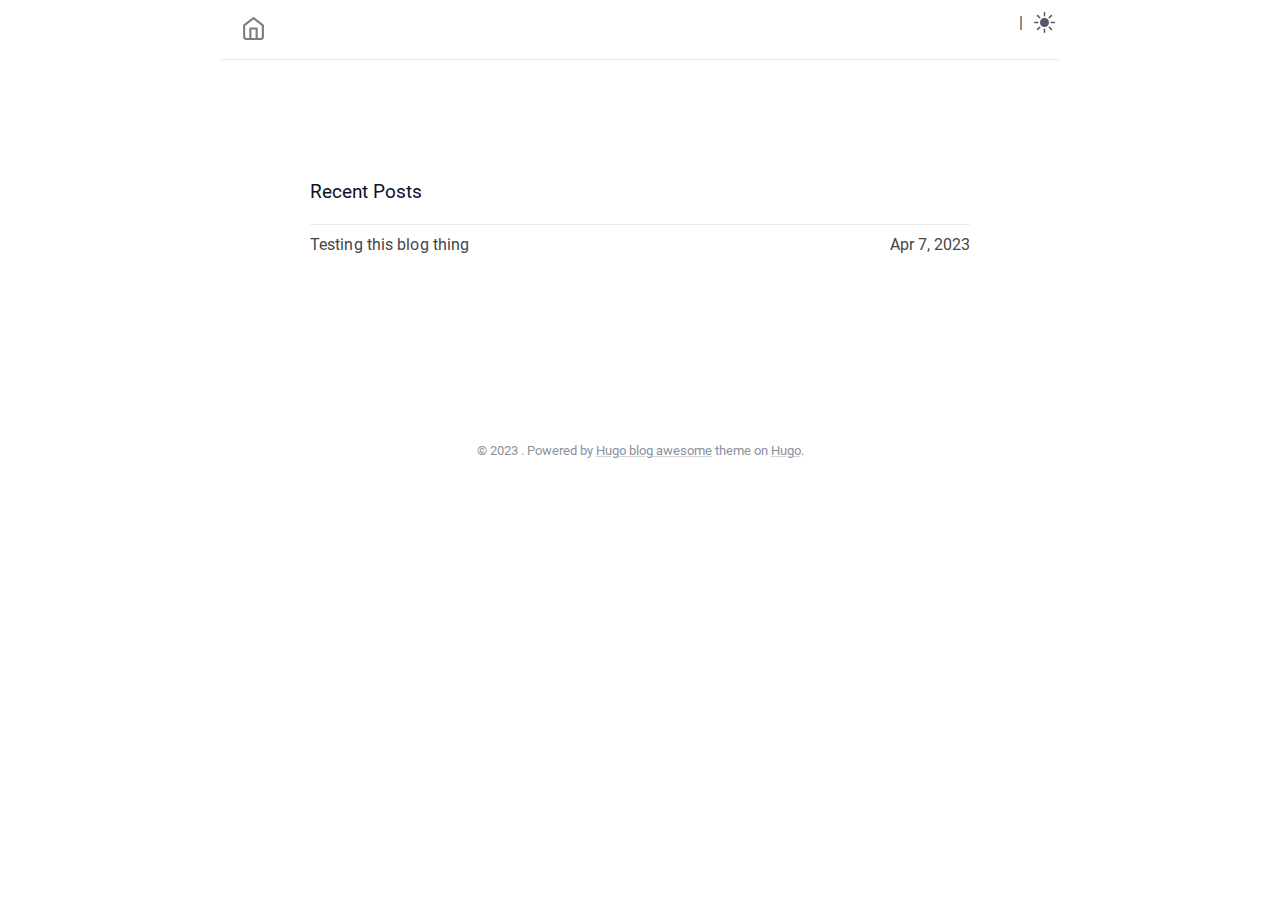
==== index.html @ a4179c6a "init" ====
<!DOCTYPE html>
<html lang="en-us"><head>
  <meta charset="utf-8">
<meta http-equiv="content-type" content="text/html">
<meta name="viewport" content="width=device-width, initial-scale=1.0">

<title itemprop="name">gustavoaguilar blog | gustavoaguilar blog</title>
<meta property="og:title" content="gustavoaguilar blog | gustavoaguilar blog" />
<meta name="twitter:title" content="gustavoaguilar blog | gustavoaguilar blog" />
<meta itemprop="name" content="gustavoaguilar blog | gustavoaguilar blog" />
<meta name="application-name" content="gustavoaguilar blog | gustavoaguilar blog" />
<meta property="og:site_name" content="" />

<meta name="description" content="">
<meta itemprop="description" content="" />
<meta property="og:description" content="" />
<meta name="twitter:description" content="" />

<meta property="og:locale" content="en-us" />
<meta name="language" content="en-us" />



  <meta itemprop="image" content="https://gustavoaguilar.github.io/" />
  <meta property="og:image" content="https://gustavoaguilar.github.io/" />
  <meta name="twitter:image" content="https://gustavoaguilar.github.io/" />
  <meta name="twitter:image:src" content="https://gustavoaguilar.github.io/" />




  <meta name="generator" content="Hugo 0.111.3">

  

  <link rel="canonical" href="https://gustavoaguilar.github.io/">
  <link href="https://gustavoaguilar.github.io/index.xml" rel="alternate" type="application/rss+xml" title="gustavoaguilar blog">
  <link href="https://gustavoaguilar.github.io/index.xml" rel="feed" type="application/rss+xml" title="gustavoaguilar blog"><link href="/sass/main.min.0eebb6db90b4ec9f4444ef402f08421ee056025ba860df3d749a9f299d472008.css" rel="stylesheet"><link href="/code-highlight.min.706d31975fec544a864cb7f0d847a73ea55ca1df91bf495fd12a177138d807cf.css" rel="stylesheet">

  

  <link rel="apple-touch-icon" sizes="180x180" href="/images/favicon/apple-touch-icon.png">
  <link rel="icon" type="image/png" sizes="32x32" href="/images/favicon/favicon-32x32.png">
  <link rel="icon" type="image/png" sizes="16x16" href="/images/favicon/favicon-16x16.png">
  <link rel="manifest" href="/images/favicon/site.webmanifest">
  <link rel="mask-icon" href="/images/favicon/safari-pinned-tab.svg" color="#5bbad5">
  <link rel="shortcut icon" href="/images/favicon/favicon.ico">
  <meta name="msapplication-TileColor" content="#2b5797">
  <meta name="msapplication-config" content="/images/favicon/browserconfig.xml">
  <meta name="theme-color" content="#ffffff">

  
  <link rel="icon" type="image/svg+xml" href="/images/favicon/favicon.svg">

  
    </head><body data-theme = "" class="notransition">
<script src="https://gustavoaguilar.github.io/js/themeLoader.min.4e9e1a253d543bbfec02e7f2460d9621e719fd739dc8a5256faa91cda6e12e03.js"></script><div class="navbar" role="navigation">
  <nav class="menu" aria-label="Main Navigation">
    <a href="/" class="logo">
      <svg xmlns="http://www.w3.org/2000/svg" width="25" height="25" 
viewBox="0 0 24 24" fill="none" stroke="currentColor" stroke-width="2" stroke-linecap="round" 
stroke-linejoin="round" class="feather feather-home">
<title>Home</title>
<path d="M3 9l9-7 9 7v11a2 2 0 0 1-2 2H5a2 2 0 0 1-2-2z"></path>
<polyline points="9 22 9 12 15 12 15 22"></polyline>
</svg>
    </a>
    <input type="checkbox" id="menu-trigger" class="menu-trigger" />
    <label for="menu-trigger">
      <span class="menu-icon">
        <svg xmlns="http://www.w3.org/2000/svg" width="25" height="25" stroke="currentColor" fill="none" viewBox="0 0 14 14"><title>Menu</title><path stroke-linecap="round" stroke-linejoin="round" d="M10.595 7L3.40726 7"></path><path stroke-linecap="round" stroke-linejoin="round" d="M10.5096 3.51488L3.49301 3.51488"></path><path stroke-linecap="round" stroke-linejoin="round" d="M10.5096 10.4851H3.49301"></path><path stroke-linecap="round" stroke-linejoin="round" d="M0.5 12.5V1.5C0.5 0.947715 0.947715 0.5 1.5 0.5H12.5C13.0523 0.5 13.5 0.947715 13.5 1.5V12.5C13.5 13.0523 13.0523 13.5 12.5 13.5H1.5C0.947715 13.5 0.5 13.0523 0.5 12.5Z"></path></svg>
      </span>
    </label>

    <div class="trigger">
      <ul class="trigger-container">
        
        
        <li class="menu-separator">
          <span>|</span>
        </li>
      </ul>
      <a id="mode" href="#">
        <svg xmlns="http://www.w3.org/2000/svg" class="mode-sunny" width="21" height="21" viewBox="0 0 14 14" stroke-width="1">
<title>LIGHT</title><g><circle cx="7" cy="7" r="2.5" fill="none" stroke-linecap="round" stroke-linejoin="round"></circle><line x1="7" y1="0.5" x2="7" y2="2.5" fill="none" stroke-linecap="round" stroke-linejoin="round"></line><line x1="2.4" y1="2.4" x2="3.82" y2="3.82" fill="none" stroke-linecap="round" stroke-linejoin="round"></line><line x1="0.5" y1="7" x2="2.5" y2="7" fill="none" stroke-linecap="round" stroke-linejoin="round"></line><line x1="2.4" y1="11.6" x2="3.82" y2="10.18" fill="none" stroke-linecap="round" stroke-linejoin="round"></line><line x1="7" y1="13.5" x2="7" y2="11.5" fill="none" stroke-linecap="round" stroke-linejoin="round"></line><line x1="11.6" y1="11.6" x2="10.18" y2="10.18" fill="none" stroke-linecap="round" stroke-linejoin="round"></line><line x1="13.5" y1="7" x2="11.5" y2="7" fill="none" stroke-linecap="round" stroke-linejoin="round"></line><line x1="11.6" y1="2.4" x2="10.18" y2="3.82" fill="none" stroke-linecap="round" stroke-linejoin="round"></line></g></svg>
        <svg xmlns="http://www.w3.org/2000/svg" class="mode-moon" width="21" height="21" viewBox="0 0 14 14" stroke-width="1">
<title>DARK</title><g><circle cx="7" cy="7" r="2.5" fill="none" stroke-linecap="round" stroke-linejoin="round"></circle><line x1="7" y1="0.5" x2="7" y2="2.5" fill="none" stroke-linecap="round" stroke-linejoin="round"></line><line x1="2.4" y1="2.4" x2="3.82" y2="3.82" fill="none" stroke-linecap="round" stroke-linejoin="round"></line><line x1="0.5" y1="7" x2="2.5" y2="7" fill="none" stroke-linecap="round" stroke-linejoin="round"></line><line x1="2.4" y1="11.6" x2="3.82" y2="10.18" fill="none" stroke-linecap="round" stroke-linejoin="round"></line><line x1="7" y1="13.5" x2="7" y2="11.5" fill="none" stroke-linecap="round" stroke-linejoin="round"></line><line x1="11.6" y1="11.6" x2="10.18" y2="10.18" fill="none" stroke-linecap="round" stroke-linejoin="round"></line><line x1="13.5" y1="7" x2="11.5" y2="7" fill="none" stroke-linecap="round" stroke-linejoin="round"></line><line x1="11.6" y1="2.4" x2="10.18" y2="3.82" fill="none" stroke-linecap="round" stroke-linejoin="round"></line></g></svg>
      </a>
    </div>
  </nav>
</div>
<div class="wrapper">
            


<div class="author">
    
    <h2 class="author-name"></h2>
    <p class="author-bio"></p>
</div>

            <main aria-label="Content">
                <h3 class="posts-item-note" aria-label="Recent Posts">Recent Posts</h3>
                
                
                
                <article class="post-item">
    <h4 class="post-item-title">
        <a href="https://gustavoaguilar.github.io/posts/test/">Testing this blog thing</a>
    </h4>
    
    
    <time class="post-item-meta" datetime="2023-04-07T11:31:37-0300">
        Apr 7, 2023
    </time>
</article>

                
                
            </main>
        </div><footer class="footer">
    <span class="footer_item"> </span>
    &nbsp;

    <div class="footer_social-icons"></div>
    <small class="footer_copyright">
        © 2023 .
        Powered by <a href="https://github.com/hugo-sid/hugo-blog-awesome" target="_blank" rel="noreferrer noopener">Hugo blog awesome</a>
        theme on
        <a href="https://gohugo.io" target="_blank" rel="noreferrer noopener">Hugo</a>.
    </small>
</footer>
<script src="https://gustavoaguilar.github.io/js/themeSwitchnMenu.min.2a402288242b6930b175a0722c267e2353055739b3975834df35e56d00dd8f50.js"></script></body>
</html>
---- sass/main.min.0eebb6db90b4ec9f4444ef402f08421ee056025ba860df3d749a9f299d472008.css ----
@font-face{font-display:swap;font-family:roboto;font-style:normal;font-weight:400;src:url(/fonts/Roboto/roboto-v30-latin-regular.eot);src:url(/fonts/Roboto/roboto-v30-latin-regular.eot?#iefix)format("embedded-opentype"),url(/fonts/Roboto/roboto-v30-latin-regular.woff2)format("woff2"),url(/fonts/Roboto/roboto-v30-latin-regular.woff)format("woff"),url(/fonts/Roboto/roboto-v30-latin-regular.ttf)format("truetype"),url(/fonts/Roboto/roboto-v30-latin-regular.svg#Roboto)format("svg")}*{-webkit-transition:background-color 75ms ease-in,border-color 75ms ease-in;-moz-transition:background-color 75ms ease-in,border-color 75ms ease-in;-ms-transition:background-color 75ms ease-in,border-color 75ms ease-in;-o-transition:background-color 75ms ease-in,border-color 75ms ease-in;transition:background-color 75ms ease-in,border-color 75ms ease-in}.notransition{-webkit-transition:none;-moz-transition:none;-ms-transition:none;-o-transition:none;transition:none}html{overflow-x:hidden;width:100%}body,h1,h2,h3,h4,h5,h6,p,blockquote,pre,hr,dl,dd,ol,ul,figure{margin:0;padding:0}body{min-height:100vh;overflow-x:hidden;position:relative;color:#434648;background-color:#fff;font:16px/1.85 Roboto,sans-serif;-webkit-text-size-adjust:100%;-webkit-font-smoothing:antialiased;-webkit-font-feature-settings:"kern" 1;-moz-font-feature-settings:"kern" 1;-o-font-feature-settings:"kern" 1;font-feature-settings:"kern" 1;font-kerning:normal;box-sizing:border-box}h1,h2,h3,h4,h5,h6,p,blockquote,pre,ul,ol,dl,figure{margin-top:10px;margin-bottom:10px}strong,b{font-weight:700;color:#0d122b}hr{border-bottom:0;border-style:solid;border-color:#ececec}img{max-width:100%;vertical-align:middle;-webkit-user-drag:none;margin:0 auto;text-align:center}figure{position:relative}figure>img{display:block;position:relative}figcaption{font-size:13px;text-align:center}ul li{display:list-item;text-align:-webkit-match-parent}ol li{position:relative}ul,ol{margin-top:0;margin-left:30px}li{padding-bottom:1px;padding-top:1px}li:before{color:#0d122b}li>ul,li>ol{margin-bottom:2px;margin-top:0}h1,h2,h3,h4,h5,h6{color:#0d122b;font-weight:700}h1+ul,h1+ol,h2+ul,h2+ol,h3+ul,h3+ol,h4+ul,h4+ol,h5+ul,h5+ol,h6+ul,h6+ol{margin-top:10px}@media screen and (max-width:768px){h1,h2,h3,h4,h5,h6{scroll-margin-top:65px}}h1>a,h2>a,h3>a,h4>a,h5>a,h6>a{text-decoration:none;border:none}h1>a:hover,h2>a:hover,h3>a:hover,h4>a:hover,h5>a:hover,h6>a:hover{text-decoration:none;border:none}a{color:inherit;text-decoration-color:#d2c7c7}a:hover{color:#003fff}a:focus{outline:3px solid rgba(0,54,199,.6);outline-offset:2px}del{color:inherit}em{color:inherit}blockquote{color:#525b66;opacity:.9;border-left:5px solid #c4c8cc;padding:0 0 0 1rem;margin-left:.3rem;margin-right:.3rem;font-size:1em}blockquote>:last-child{margin-bottom:0;margin-top:0}.wrapper{max-width:-webkit-calc(720px - (30px * 2));max-width:calc(720px - (30px * 2));position:relative;margin-right:auto;margin-left:auto;padding-right:30px;padding-left:30px}@media screen and (max-width:768px){.wrapper{max-width:-webkit-calc(720px - (30px));max-width:calc(720px - (30px));padding-right:20px;padding-left:20px}.wrapper.blurry{animation:.2s ease-in forwards blur;-webkit-animation:.2s ease-in forwards blur}}u{text-decoration-color:#d2c7c7}small{font-size:14px}sup{border-radius:10%;top:-3px;left:2px;font-size:small;position:relative;margin-right:2px}.overflow-table{overflow-x:auto}table{width:100%;margin-top:15px;border-collapse:collapse;font-size:14px}table thead{font-weight:700;color:#0d122b;border-bottom:1px solid #ececec}table th,table td,table tr{border:1px solid #ececec;padding:2px 7px}.navbar:after,.wrapper:after{content:"";display:table;clear:both}mark,::selection{background:#fffba0;color:#0d122b}.gist table{border:0}.gist table tr,.gist table td{border:0}.navbar{height:auto;max-width:calc(890px - (30px * 2));max-width:-webkit-calc(890px - (30px * 2));position:relative;margin-right:auto;margin-left:auto;border-bottom:1px solid #ececec;padding:.5rem .3rem}.logo{float:left;margin:.5rem 0 0 1rem}.logo>svg{opacity:.7}.logo:hover>svg{opacity:1}@media screen and (max-width:768px){.logo{padding-top:.3rem}}.menu{user-select:none;-ms-user-select:none;-webkit-user-select:none}.menu ul{margin:0}.menu .menu-separator{margin-right:.7rem}@media screen and (max-width:768px){.menu .menu-separator{display:none}}.menu a#mode{-webkit-transform:scale(1,1);transform:scale(1,1);opacity:.7;z-index:1}.menu a#mode:hover{cursor:pointer;opacity:1}.menu a#mode:active{-webkit-transform:scale(.9,.9);transform:scale(.9,.9)}.menu a#mode .mode-moon{display:block}.menu a#mode .mode-moon line{stroke:#0d122b;fill:none}.menu a#mode .mode-moon circle{fill:#0d122b;stroke:#0d122b}.menu a#mode .mode-sunny{display:none}.menu a#mode .mode-sunny line{stroke:#eaeaea;fill:none}.menu a#mode .mode-sunny circle{fill:none;stroke:#eaeaea}.menu .trigger{float:right;display:flex;align-items:center}.menu .menu-trigger{display:none}.menu .menu-icon{display:none}.menu li{display:inline-block;margin:0;padding:0;list-style:none}@media screen and (max-width:768px){.menu li{display:block;margin:0;padding:0;list-style:none}}.menu .menu-link{color:#0d122b;line-height:2.25;text-decoration:none;padding:.3rem .5rem;opacity:.7;letter-spacing:.015rem}.menu .menu-link:hover{opacity:1}.menu .menu-link:not(:last-child){margin-right:5px}@media screen and (max-width:768px){.menu .menu-link{opacity:.8}}.menu .menu-link.active{opacity:1;font-weight:600}@media screen and (max-width:768px){.menu{position:fixed;top:0;left:0;right:0;z-index:2;text-align:center;height:50px;background-color:#fff;border-bottom:1px solid #ececec}.menu a#mode{left:10px;top:12px}.menu .menu-icon{display:block;position:absolute;right:0;margin:.7rem .3rem 0 0;cursor:pointer;text-align:center;z-index:1}.menu .menu-icon>svg{opacity:.7}.menu .menu-icon:hover>svg{opacity:1}.menu .menu-icon:active{-webkit-transform:scale(.9,.9);transform:scale(.9,.9)}.menu input[type=checkbox]:not(:checked)~.trigger{clear:both;visibility:hidden}.menu input[type=checkbox]:checked~.trigger{position:fixed;animation:.2s ease-in forwards fadein;-webkit-animation:.2s ease-in forwards fadein;flex-direction:column;justify-content:center;height:100vh;width:100%;top:0}.menu .menu-link{display:block;box-sizing:border-box;font-size:1.1em}.menu .menu-link:not(:last-child){margin:0;padding:2px 0}}.author{margin-top:6.3rem;margin-bottom:7.2rem;text-align:center}@media screen and (max-width:768px){.author{margin-bottom:3em}}.author .author-avatar{width:70px;height:70px;border-radius:100%;user-select:none;background-color:#0d122b;-ms-user-select:none;-webkit-user-select:none;-webkit-animation:.5s ease-in forwards fadein;animation:.5s ease-in forwards fadein;opacity:1;object-fit:cover}.author .author-name{font-size:1.7em;margin-bottom:2px}.author .author-bio{margin:0 auto;opacity:.9;max-width:393px;line-height:1.688}.posts-item-note{padding-bottom:.3rem;font-weight:500;color:#0d122b}.post-item{display:flex;padding-top:5px;padding-bottom:6px;justify-content:space-between;flex-direction:row;align-items:center}.post-item:not(:first-child){border-top:1px solid #ececec}.post-item .post-item-date{min-width:96px;color:#0d122b}@media screen and (max-width:768px){.post-item .post-item-date{font-size:16px}}.post-item .post-item-title{margin:0;border:0;padding:0;font-size:16px;font-weight:400;letter-spacing:.1px}.post-item .post-item-title a{color:#434648}.post-item .post-item-title a:hover,.post-item .post-item-title afocus{color:#0d122b}.footer{margin-top:8em;margin-bottom:2em;text-align:center}@media screen and (max-width:768px){.footer{margin-top:3em}}.footer span.footer_item{opacity:.8;font-weight:700;font-size:14px}.footer a.footer_item{opacity:.8;text-decoration:none}.footer a.footer_item:not(:last-child){margin-right:10px}.footer a.footer_item:not(:last-child):hover{opacity:1}.footer_copyright{font-size:13px;display:block;color:#6b7886;opacity:.8;margin-top:.7rem;padding:.3rem .95rem}.footer_social-icons a{text-decoration:none;margin-right:.31rem}.footer_social-icons svg{color:#888a90;height:24px;width:24px}.footer_social-icons svg:hover{color:#ddd}.not-found{text-align:center;display:flex;justify-content:center;flex-direction:column;height:75vh}.not-found .title{font-size:5em;font-weight:700;line-height:1.1;color:#0d122b;text-shadow:1px 0 0 #003fff}.not-found .phrase{color:#434648}.not-found .solution{color:#003fff;letter-spacing:.5px}.not-found .solution:hover{color:#0036c7}.search-article{position:relative;margin-bottom:50px}.search-article label[for=search-input]{position:relative;top:10px;left:11px}.search-article input[type=search]{top:0;left:0;border:0;width:100%;height:40px;outline:none;position:absolute;border-radius:5px;padding:10px 10px 10px 35px;color:#434648;-webkit-appearance:none;font-size:16px;background-color:rgba(128,128,128,.1);border:1px solid rgba(128,128,128,.1)}.search-article input[type=search]::-webkit-input-placeholder{color:gray}.search-article input[type=search]::-webkit-search-decoration,.search-article input[type=search]::-webkit-search-results-decoration{display:none}#search-results{text-align:center}#search-results li{text-align:left}.archive-tags{height:auto}.archive-tags .tag-item{padding:1px 3px;border-radius:2px;border:1px solid rgba(128,128,128,.1);background-color:rgba(128,128,128,.1)}sub,sup{font-size:79%;line-height:0;position:relative;vertical-align:baseline}sup{top:-.5em}sub{bottom:-.25em}kbd{font-size:85%;border-radius:3px;color:#333638;background:#d8dbe2;display:inline-block;font-family:Consolas,monaco,monospace;line-height:1;padding:2px 4px;white-space:nowrap}mark{background:#ff0;color:#000;border-radius:3px}@media screen and (max-width:768px){.wrapper.post{padding-left:15px;padding-right:15px}}.header{margin-top:7.8em}.header .header-title{font-size:2em;line-height:1.2;margin-top:10px;margin-bottom:20px}.header .header-title.center{text-align:center}@media screen and (max-width:768px){.header .header-title{font-size:1.9em}}.post-meta{padding-top:3px;line-height:1.3;color:#6b7886}.post-meta time{position:relative;margin-right:1.5em}.post-meta span[itemprop=author]{border-bottom:1px dotted #ececec}.page-content{padding-top:8px}.page-content iframe{text-align:center}.page-content figure img{border-radius:2px}.page-content figure figcaption{margin-top:5px;font-style:italic;font-size:14px}.page-content a{color:#003fff;text-decoration:none}.page-content a[target=_blank]::after{content:" \2197";font-size:14px;line-height:0;position:relative;bottom:5px;vertical-align:baseline}.page-content a:hover{color:#0036c7}.page-content a:focus{color:#003fff}.page-content>p{margin:0;padding-top:15px;padding-bottom:15px}.page-content ul.task-list{list-style:none;margin:0}.page-content ul.task-list li::before{content:""}.page-content ul.task-list li input[type=checkbox]{margin-right:10px}.page-content dl dt{font-weight:700}.page-content h1,.page-content h2,.page-content h3,.page-content h4,.page-content h5,.page-content h6{color:#0d122b;font-weight:700;margin-top:30px;margin-bottom:0;letter-spacing:.03rem}.page-content h1:hover .anchor-head,.page-content h2:hover .anchor-head,.page-content h3:hover .anchor-head,.page-content h4:hover .anchor-head,.page-content h5:hover .anchor-head,.page-content h6:hover .anchor-head{color:#003fff;opacity:1}.page-content h1 .anchor-head,.page-content h2 .anchor-head,.page-content h3 .anchor-head,.page-content h4 .anchor-head,.page-content h5 .anchor-head,.page-content h6 .anchor-head{position:relative;opacity:0;outline:none}.page-content h1 .anchor-head::before,.page-content h2 .anchor-head::before,.page-content h3 .anchor-head::before,.page-content h4 .anchor-head::before,.page-content h5 .anchor-head::before,.page-content h6 .anchor-head::before{content:"#";position:absolute;right:-3px;width:1em;font-weight:700}.page-content h1{font-size:24px}.page-content h2{font-size:22px}.page-content h3{font-size:20px}.page-content h4{font-size:20px}.page-content h5{font-size:16px}.page-content h6{font-size:14px}.post-nav{display:flex;position:relative;margin-top:5em;border-top:1px solid #ececec;line-height:1.4}.post-nav .post-nav-item{border-bottom:0;font-weight:700;padding-bottom:10px;width:50%;padding-top:10px;text-decoration:none;box-sizing:border-box}.post-nav .post-nav-item .post-title{color:#0d122b}.post-nav .post-nav-item:hover .post-title,.post-nav .post-nav-item:focus .post-title{color:#0036c7;opacity:.9}.post-nav .post-nav-item .nav-arrow{font-weight:400;font-size:14px;color:#6b7886;margin-bottom:3px}.post-nav .post-nav-item:nth-child(odd){padding-left:0;padding-right:20px}.post-nav .post-nav-item:nth-child(even){text-align:right;padding-right:0;padding-left:20px}@media screen and (max-width:768px){.post-nav{display:block;font-size:14px}.post-nav .post-nav-item{display:block;width:100%}.post-nav .post-nav-item:nth-child(even){border-left:0;padding-left:0;border-top:1px solid #ececec}}.post-updated-at{font-family:ubuntu mono,monospace}code{font-family:Consolas,monospace;text-rendering:optimizeLegibility;font-feature-settings:"calt" 1;font-variant-ligatures:normal;white-space:pre;word-spacing:normal;word-break:normal;word-wrap:normal;font-size:inherit}p>code{font-size:.9em;padding:1px 3px;position:relative;top:-1px;color:#333638;background-color:#d8dbe2;border-radius:2px;border:1px solid rgba(128,128,128,.1)}pre{background-color:#1a1b21;border-radius:.3rem;padding:.5rem 1rem;display:block;overflow-x:auto}@media screen and (max-width:768px){pre{margin:0 calc(51% - 51vw)}}pre::-webkit-scrollbar{height:.5rem}pre::-webkit-scrollbar-track{background:#606071;border-radius:.1rem}pre::-webkit-scrollbar-thumb{background:#999ea2;border-radius:.3rem}pre::-webkit-scrollbar-thumb:hover{background:#424546}pre>code{color:#fff;max-width:50rem;margin-left:auto;margin-right:auto;line-height:1.5;display:block;border:0}.highlight table td{padding:5px}.highlight table pre{margin:0}.highlight,.highlight .w{color:#fbf1c7}.highlight .err{color:#fb4934;font-weight:700}.highlight .c,.highlight .cd,.highlight .cm,.highlight .c1,.highlight .cs{color:#928374;font-style:italic}.highlight .cp{color:#8ec07c}.highlight .nt{color:#fb4934}.highlight .o,.highlight .ow{color:#fbf1c7}.highlight .p,.highlight .pi{color:#fbf1c7}.highlight .gi{color:#b8bb26;background-color:#282828}.highlight .gd{color:#fb4934;background-color:#282828}.highlight .gh{color:#b8bb26;font-weight:700}.highlight .k,.highlight .kn,.highlight .kp,.highlight .kr,.highlight .kv{color:#fb4934}.highlight .kc{color:#d3869b}.highlight .kt{color:#fabd2f}.highlight .kd{color:#fe8019}.highlight .s,.highlight .sb,.highlight .sc,.highlight .sd,.highlight .s2,.highlight .sh,.highlight .sx,.highlight .s1{color:#b8bb26;font-style:italic}.highlight .si{color:#b8bb26;font-style:italic}.highlight .sr{color:#b8bb26;font-style:italic}.highlight .se{color:#fe8019}.highlight .nn{color:#8ec07c}.highlight .nc{color:#8ec07c}.highlight .no{color:#d3869b}.highlight .na{color:#b8bb26}.highlight .m,.highlight .mf,.highlight .mh,.highlight .mi,.highlight .il,.highlight .mo,.highlight .mb,.highlight .mx{color:#d3869b}.highlight .ss{color:#83a598}@keyframes fadein{0%{opacity:.2}100%{opacity:.8}}@keyframes blur{0%{filter:blur(0)}100%{filter:blur(4px)}}.embed-responsive{height:0;max-width:100%;overflow:hidden;position:relative;padding-bottom:56.25%;margin-top:20px}.embed-responsive iframe,.embed-responsive object,.embed-responsive embed{top:0;left:0;width:100%;height:100%;position:absolute}body[data-theme=dark]{color:#babdc4;background-color:#131418}body[data-theme=dark] h1,body[data-theme=dark] h2,body[data-theme=dark] h3,body[data-theme=dark] h4,body[data-theme=dark] h5,body[data-theme=dark] h6{color:#eaeaea}body[data-theme=dark] table thead{color:#eaeaea;border-color:#1b1d25}body[data-theme=dark] table th,body[data-theme=dark] table td,body[data-theme=dark] table tr{border-color:#1b1d25}body[data-theme=dark] .page-content a{color:#77a8fd}body[data-theme=dark] .page-content a:hover,body[data-theme=dark] .page-content a:active,body[data-theme=dark] .page-content a:focus{color:#5292ff}body[data-theme=dark] .page-content h3{border-color:#1b1d25}body[data-theme=dark] .page-content h1 .anchor-head,body[data-theme=dark] .page-content h2 .anchor-head,body[data-theme=dark] .page-content h3 .anchor-head,body[data-theme=dark] .page-content h4 .anchor-head,body[data-theme=dark] .page-content h5 .anchor-head,body[data-theme=dark] .page-content h6 .anchor-head{color:#77a8fd}body[data-theme=dark] p>code{font-size:.9em;padding:1px 3px;position:relative;top:-1px;color:#c2c4ca;background-color:#2d2d2d;border-radius:2px;border:1px solid rgba(128,128,128,.1)}body[data-theme=dark] kbd{color:#c2c4ca;background-color:#2d2d2d}body[data-theme=dark] hr{border-color:#1b1d25}body[data-theme=dark] .post-meta{color:#767f87}body[data-theme=dark] .post-meta time::after{background-color:#1b1d25}body[data-theme=dark] .post-meta span[itemprop=author]{border-color:#1b1d25}body[data-theme=dark] a{color:inherit;text-decoration-color:#4a4d56}body[data-theme=dark] a:hover{color:#77a8fd}body[data-theme=dark] a:focus{outline-color:rgba(44,118,246,.6)}body[data-theme=dark] li:before{color:#eaeaea}body[data-theme=dark] blockquote{color:#9b9ba3;border-color:#4a4d56}body[data-theme=dark] strong,body[data-theme=dark] b{color:#eaeaea}body[data-theme=dark] .navbar{border-color:#1b1d25}body[data-theme=dark] .navbar .menu a#mode .mode-sunny{display:block}body[data-theme=dark] .navbar .menu a#mode .mode-moon{display:none}body[data-theme=dark] .navbar .menu .menu-link{color:#eaeaea}@media screen and (max-width:768px){body[data-theme=dark] .navbar .menu{background-color:#131418;border-color:#1b1d25}body[data-theme=dark] .navbar .menu input[type=checkbox]:checked~.trigger{background:#131418}}body[data-theme=dark] .post-item:not(:first-child){border-color:#1b1d25}body[data-theme=dark] .post-item .post-item-date{color:#eaeaea}body[data-theme=dark] .post-item .post-item-title a{color:#babdc4}body[data-theme=dark] .post-item .post-item-title a:hover,body[data-theme=dark] .post-item .post-item-title afocus{color:#eaeaea}body[data-theme=dark] .post-nav{border-color:#1b1d25}body[data-theme=dark] .post-nav .post-nav-item{font-weight:700}body[data-theme=dark] .post-nav .post-nav-item .post-title{color:#eaeaea;opacity:.9}body[data-theme=dark] .post-nav .post-nav-item:hover .post-title,body[data-theme=dark] .post-nav .post-nav-item:focus .post-title{color:#5292ff}body[data-theme=dark] .post-nav .post-nav-item .nav-arrow{color:#767f87}@media screen and (max-width:768px){body[data-theme=dark] .post-nav .post-nav-item:nth-child(even){border-color:#1b1d25}}body[data-theme=dark] .footer span.footer_item{color:#eaeaea}body[data-theme=dark] .footer a.footer_item:not(:last-child){color:#eaeaea}body[data-theme=dark] .footer .footer_copyright{color:#767f87;opacity:1}body[data-theme=dark] .not-found .title{color:#eaeaea;text-shadow:1px 0 0 #77a8fd}body[data-theme=dark] .not-found .phrase{color:#babdc4}body[data-theme=dark] .not-found .solution{color:#77a8fd}body[data-theme=dark] .not-found .solution:hover{color:#5292ff}body[data-theme=dark] .search-article input[type=search]{color:#babdc4}body[data-theme=dark] .search-article input[type=search]::-webkit-input-placeholder{color:rgba(128,128,128,.8)}.list-page .post-year{padding-bottom:.5rem}
---- code-highlight.min.706d31975fec544a864cb7f0d847a73ea55ca1df91bf495fd12a177138d807cf.css ----
��/ *   t h i s   f i l e   w a s   g e n e r a t e d   b y   u s i n g   t h e   f o l l o w i n g   c o m m a n d :         h u g o   g e n   c h r o m a s t y l e s   - - s t y l e = c a t p p u c c i n - f r a p p e   >   c o d e - h i g h l i g h t . c s s         i n   o r d e r   t o   c u s t o m i z e   t h e   c o l o r s   o f   t h e   c o d e   h i g h l i g h t e r .     * /         / *   B a c k g r o u n d   * /   . b g   {   c o l o r :   # e f 9 f 7 6 ;   b a c k g r o u n d - c o l o r :   # 2 2 2 4 3 1 ;   }     / *   p r e w r a p p e r   * /   . c h r o m a   {   c o l o r :   # e f 9 f 7 6 ;   b a c k g r o u n d - c o l o r :   # 2 2 2 4 3 1 ;   }     / *   o t h e r   * /   . c h r o m a   . x   {     }     / *   e r r o r   * /   . c h r o m a   . e r r   {   c o l o r :   # e 7 8 2 8 4   }     / *   c o d e l i n e   * /   . c h r o m a   . c l   {     }     / *   l i n e l i n k   * /   . c h r o m a   . l n l i n k s   {   o u t l i n e :   n o n e ;   t e x t - d e c o r a t i o n :   n o n e ;   c o l o r :   i n h e r i t   }     / *   l i n e t a b l e t d   * /   . c h r o m a   . l n t d   {   v e r t i c a l - a l i g n :   t o p ;   p a d d i n g :   0 ;   m a r g i n :   0 ;   b o r d e r :   0 ;   }     / *   l i n e t a b l e   * /   . c h r o m a   . l n t a b l e   {   b o r d e r - s p a c i n g :   0 ;   p a d d i n g :   0 ;   m a r g i n :   0 ;   b o r d e r :   0 ;   }     / *   l i n e h i g h l i g h t   * /   . c h r o m a   . h l   {   b a c k g r o u n d - c o l o r :   # f f f f c c   }     / *   l i n e n u m b e r s t a b l e   * /   . c h r o m a   . l n t   {   w h i t e - s p a c e :   p r e ;   u s e r - s e l e c t :   n o n e ;   m a r g i n - r i g h t :   0 . 4 e m ;   p a d d i n g :   0   0 . 4 e m   0   0 . 4 e m ; c o l o r :   # 7 7 4 f 3 b   }     / *   l i n e n u m b e r s   * /   . c h r o m a   . l n   {   w h i t e - s p a c e :   p r e ;   u s e r - s e l e c t :   n o n e ;   m a r g i n - r i g h t :   0 . 4 e m ;   p a d d i n g :   0   0 . 4 e m   0   0 . 4 e m ; c o l o r :   # 7 7 4 f 3 b   }     / *   l i n e   * /   . c h r o m a   . l i n e   {   d i s p l a y :   f l e x ;   }     / *   k e y w o r d   * /   . c h r o m a   . k   {   c o l o r :   # c a 9 e e 6   }     / *   k e y w o r d c o n s t a n t   * /   . c h r o m a   . k c   {   c o l o r :   # c a 9 e e 6 ;   f o n t - s t y l e :   i t a l i c   }     / *   k e y w o r d d e c l a r a t i o n   * /   . c h r o m a   . k d   {   c o l o r :   # c a 9 e e 6   }     / *   k e y w o r d n a m e s p a c e   * /   . c h r o m a   . k n   {   c o l o r :   # c a 9 e e 6   }     / *   k e y w o r d p s e u d o   * /   . c h r o m a   . k p   {   c o l o r :   # c a 9 e e 6 ;   f o n t - w e i g h t :   b o l d   }     / *   k e y w o r d r e s e r v e d   * /   . c h r o m a   . k r   {   c o l o r :   # c a 9 e e 6   }     / *   k e y w o r d t y p e   * /   . c h r o m a   . k t   {   c o l o r :   # e 5 c 8 9 0   }     / *   n a m e   * /   . c h r o m a   . n   {   c o l o r :   # b a b b f 1   }     / *   n a m e a t t r i b u t e   * /   . c h r o m a   . n a   {   c o l o r :   # e 5 c 8 9 0   }     / *   n a m e b u i l t i n   * /   . c h r o m a   . n b   {   c o l o r :   # c 6 d 0 f 5 ;   f o n t - s t y l e :   i t a l i c   }     / *   n a m e b u i l t i n p s e u d o   * /   . c h r o m a   . b p   {   c o l o r :   # b a b b f 1   }     / *   n a m e c l a s s   * /   . c h r o m a   . n c   {   c o l o r :   # e 5 c 8 9 0   }     / *   n a m e c o n s t a n t   * /   . c h r o m a   . n o   {   c o l o r :   # e 5 c 8 9 0   }     / *   n a m e d e c o r a t o r   * /   . c h r o m a   . n d   {   c o l o r :   # f 4 b 8 e 4   }     / *   n a m e e n t i t y   * /   . c h r o m a   . n i   {   c o l o r :   # f 4 b 8 e 4   }     / *   n a m e e x c e p t i o n   * /   . c h r o m a   . n e   {   c o l o r :   # e a 9 9 9 c   }     / *   n a m e f u n c t i o n   * /   . c h r o m a   . n f   {   c o l o r :   # 9 9 d 1 d b   }     / *   n a m e f u n c t i o n m a g i c   * /   . c h r o m a   . f m   {   c o l o r :   # b a b b f 1   }     / *   n a m e l a b e l   * /   . c h r o m a   . n l   {   c o l o r :   # e 5 c 8 9 0   }     / *   n a m e n a m e s p a c e   * /   . c h r o m a   . n n   {   c o l o r :   # e 5 c 8 9 0   }     / *   n a m e o t h e r   * /   . c h r o m a   . n x   {     }     / *   n a m e p r o p e r t y   * /   . c h r o m a   . p y   {   c o l o r :   # b a b b f 1   }     / *   n a m e t a g   * /   . c h r o m a   . n t   {   c o l o r :   # c a 9 e e 6   }     / *   n a m e v a r i a b l e   * /   . c h r o m a   . n v   {     }     / *   n a m e v a r i a b l e c l a s s   * /   . c h r o m a   . v c   {   c o l o r :   # b a b b f 1   }     / *   n a m e v a r i a b l e g l o b a l   * /   . c h r o m a   . v g   {   c o l o r :   # b a b b f 1   }     / *   n a m e v a r i a b l e i n s t a n c e   * /   . c h r o m a   . v i   {   c o l o r :   # b a b b f 1   }     / *   n a m e v a r i a b l e m a g i c   * /   . c h r o m a   . v m   {   c o l o r :   # b a b b f 1   }     / *   l i t e r a l   * /   . c h r o m a   . l   {     }     / *   l i t e r a l d a t e   * /   . c h r o m a   . l d   {     }     / *   l i t e r a l s t r i n g   * /   . c h r o m a   . s   {   c o l o r :   # a 6 d 1 8 9   }     / *   l i t e r a l s t r i n g a f f i x   * /   . c h r o m a   . s a   {   c o l o r :   # a 6 d 1 8 9   }     / *   l i t e r a l s t r i n g b a c k t i c k   * /   . c h r o m a   . s b   {   c o l o r :   # a 6 d 1 8 9   }     / *   l i t e r a l s t r i n g c h a r   * /   . c h r o m a   . s c   {   c o l o r :   # a 6 d 1 8 9   }     / *   l i t e r a l s t r i n g d e l i m i t e r   * /   . c h r o m a   . d l   {   c o l o r :   # a 6 d 1 8 9   }     / *   l i t e r a l s t r i n g d o c   * /   . c h r o m a   . s d   {   c o l o r :   # a 6 d 1 8 9   }     / *   l i t e r a l s t r i n g d o u b l e   * /   . c h r o m a   . s 2   {   c o l o r :   # a 6 d 1 8 9   }     / *   l i t e r a l s t r i n g e s c a p e   * /   . c h r o m a   . s e   {   c o l o r :   # 8 c a a e e   }     / *   l i t e r a l s t r i n g h e r e d o c   * /   . c h r o m a   . s h   {   c o l o r :   # a 6 d 1 8 9   }     / *   l i t e r a l s t r i n g i n t e r p o l   * /   . c h r o m a   . s i   {   c o l o r :   # a 6 d 1 8 9   }     / *   l i t e r a l s t r i n g o t h e r   * /   . c h r o m a   . s x   {   c o l o r :   # a 6 d 1 8 9   }     / *   l i t e r a l s t r i n g r e g e x   * /   . c h r o m a   . s r   {   c o l o r :   # 8 c a a e e   }     / *   l i t e r a l s t r i n g s i n g l e   * /   . c h r o m a   . s 1   {   c o l o r :   # a 6 d 1 8 9   }     / *   l i t e r a l s t r i n g s y m b o l   * /   . c h r o m a   . s s   {   c o l o r :   # a 6 d 1 8 9   }     / *   l i t e r a l n u m b e r   * /   . c h r o m a   . m   {     }     / *   l i t e r a l n u m b e r b i n   * /   . c h r o m a   . m b   {     }     / *   l i t e r a l n u m b e r f l o a t   * /   . c h r o m a   . m f   {     }     / *   l i t e r a l n u m b e r h e x   * /   . c h r o m a   . m h   {     }     / *   l i t e r a l n u m b e r i n t e g e r   * /   . c h r o m a   . m i   {     }     / *   l i t e r a l n u m b e r i n t e g e r l o n g   * /   . c h r o m a   . i l   {     }     / *   l i t e r a l n u m b e r o c t   * /   . c h r o m a   . m o   {     }     / *   o p e r a t o r   * /   . c h r o m a   . o   {   c o l o r :   # 9 9 d 1 d b   }     / *   o p e r a t o r w o r d   * /   . c h r o m a   . o w   {   c o l o r :   # 9 9 d 1 d b ;   f o n t - w e i g h t :   b o l d   }     / *   p u n c t u a t i o n   * /   . c h r o m a   . p   {   c o l o r :   # c 6 d 0 f 5   }     / *   c o m m e n t   * /   . c h r o m a   . c   {   c o l o r :   # 6 2 6 8 8 0 ;   f o n t - s t y l e :   i t a l i c   }     / *   c o m m e n t h a s h b a n g   * /   . c h r o m a   . c h   {   c o l o r :   # 6 2 6 8 8 0 ;   f o n t - s t y l e :   i t a l i c   }     / *   c o m m e n t m u l t i l i n e   * /   . c h r o m a   . c m   {   c o l o r :   # 6 2 6 8 8 0 ;   f o n t - s t y l e :   i t a l i c   }     / *   c o m m e n t s i n g l e   * /   . c h r o m a   . c 1   {   c o l o r :   # 6 2 6 8 8 0 ;   f o n t - s t y l e :   i t a l i c   }     / *   c o m m e n t s p e c i a l   * /   . c h r o m a   . c s   {   c o l o r :   # 6 2 6 8 8 0 ;   f o n t - s t y l e :   i t a l i c   }     / *   c o m m e n t p r e p r o c   * /   . c h r o m a   . c p   {   c o l o r :   # 8 c a a e e ;   f o n t - s t y l e :   i t a l i c   }     / *   c o m m e n t p r e p r o c f i l e   * /   . c h r o m a   . c p f   {   c o l o r :   # 8 c a a e e ;   f o n t - s t y l e :   i t a l i c   }     / *   g e n e r i c   * /   . c h r o m a   . g   {     }     / *   g e n e r i c d e l e t e d   * /   . c h r o m a   . g d   {   c o l o r :   # e a 9 9 9 c   }     / *   g e n e r i c e m p h   * /   . c h r o m a   . g e   {   f o n t - s t y l e :   i t a l i c   }     / *   g e n e r i c e r r o r   * /   . c h r o m a   . g r   {   c o l o r :   # e a 9 9 9 c   }     / *   g e n e r i c h e a d i n g   * /   . c h r o m a   . g h   {   c o l o r :   # 9 9 d 1 d b ;   f o n t - w e i g h t :   b o l d   }     / *   g e n e r i c i n s e r t e d   * /   . c h r o m a   . g i   {   c o l o r :   # a 6 d 1 8 9   }     / *   g e n e r i c o u t p u t   * /   . c h r o m a   . g o   {     }     / *   g e n e r i c p r o m p t   * /   . c h r o m a   . g p   {   c o l o r :   # 7 3 7 9 9 4 ;   f o n t - w e i g h t :   b o l d   }     / *   g e n e r i c s t r o n g   * /   . c h r o m a   . g s   {   f o n t - w e i g h t :   b o l d   }     / *   g e n e r i c s u b h e a d i n g   * /   . c h r o m a   . g u   {   c o l o r :   # 9 9 d 1 d b ;   f o n t - w e i g h t :   b o l d   }     / *   g e n e r i c t r a c e b a c k   * /   . c h r o m a   . g t   {   c o l o r :   # e a 9 9 9 c   }     / *   g e n e r i c u n d e r l i n e   * /   . c h r o m a   . g l   {     }     / *   t e x t w h i t e s p a c e   * /   . c h r o m a   . w   {   c o l o r :   # 4 1 4 5 5 9   }     
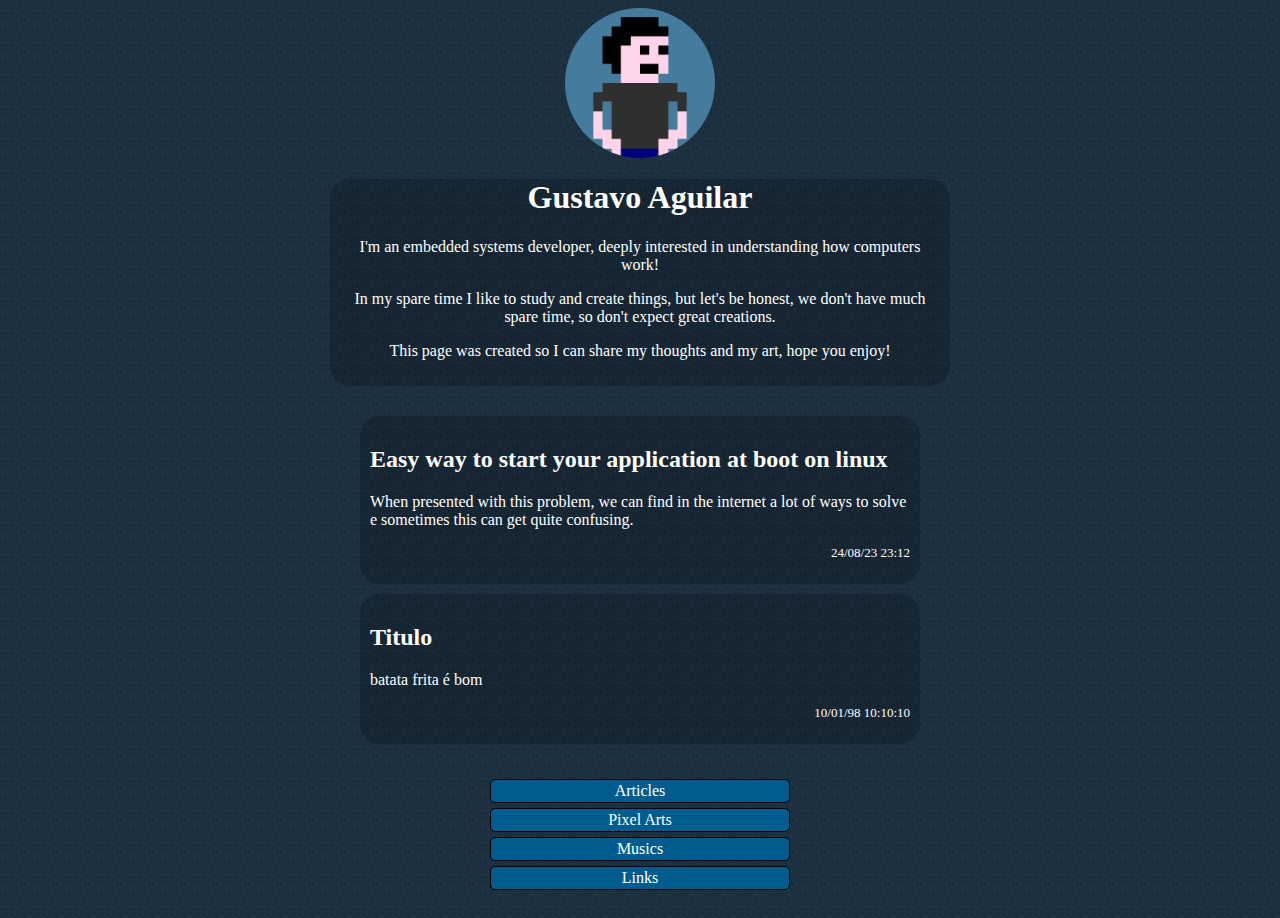
==== commit b1e336b1: "Added new website" ====
--- a/index.html
+++ b/index.html
@@ -1,134 +1,58 @@
 <!DOCTYPE html>
-<html lang="en-us"><head>
-  <meta charset="utf-8">
-<meta http-equiv="content-type" content="text/html">
-<meta name="viewport" content="width=device-width, initial-scale=1.0">
-
-<title itemprop="name">gustavoaguilar blog | gustavoaguilar blog</title>
-<meta property="og:title" content="gustavoaguilar blog | gustavoaguilar blog" />
-<meta name="twitter:title" content="gustavoaguilar blog | gustavoaguilar blog" />
-<meta itemprop="name" content="gustavoaguilar blog | gustavoaguilar blog" />
-<meta name="application-name" content="gustavoaguilar blog | gustavoaguilar blog" />
-<meta property="og:site_name" content="" />
-
-<meta name="description" content="">
-<meta itemprop="description" content="" />
-<meta property="og:description" content="" />
-<meta name="twitter:description" content="" />
-
-<meta property="og:locale" content="en-us" />
-<meta name="language" content="en-us" />
-
-
-
-  <meta itemprop="image" content="https://gustavoaguilar.github.io/" />
-  <meta property="og:image" content="https://gustavoaguilar.github.io/" />
-  <meta name="twitter:image" content="https://gustavoaguilar.github.io/" />
-  <meta name="twitter:image:src" content="https://gustavoaguilar.github.io/" />
-
-
-
-
-  <meta name="generator" content="Hugo 0.111.3">
-
-  
-
-  <link rel="canonical" href="https://gustavoaguilar.github.io/">
-  <link href="https://gustavoaguilar.github.io/index.xml" rel="alternate" type="application/rss+xml" title="gustavoaguilar blog">
-  <link href="https://gustavoaguilar.github.io/index.xml" rel="feed" type="application/rss+xml" title="gustavoaguilar blog"><link href="/sass/main.min.0eebb6db90b4ec9f4444ef402f08421ee056025ba860df3d749a9f299d472008.css" rel="stylesheet"><link href="/code-highlight.min.706d31975fec544a864cb7f0d847a73ea55ca1df91bf495fd12a177138d807cf.css" rel="stylesheet">
-
-  
-
-  <link rel="apple-touch-icon" sizes="180x180" href="/images/favicon/apple-touch-icon.png">
-  <link rel="icon" type="image/png" sizes="32x32" href="/images/favicon/favicon-32x32.png">
-  <link rel="icon" type="image/png" sizes="16x16" href="/images/favicon/favicon-16x16.png">
-  <link rel="manifest" href="/images/favicon/site.webmanifest">
-  <link rel="mask-icon" href="/images/favicon/safari-pinned-tab.svg" color="#5bbad5">
-  <link rel="shortcut icon" href="/images/favicon/favicon.ico">
-  <meta name="msapplication-TileColor" content="#2b5797">
-  <meta name="msapplication-config" content="/images/favicon/browserconfig.xml">
-  <meta name="theme-color" content="#ffffff">
-
-  
-  <link rel="icon" type="image/svg+xml" href="/images/favicon/favicon.svg">
-
-  
-    </head><body data-theme = "" class="notransition">
-<script src="https://gustavoaguilar.github.io/js/themeLoader.min.4e9e1a253d543bbfec02e7f2460d9621e719fd739dc8a5256faa91cda6e12e03.js"></script><div class="navbar" role="navigation">
-  <nav class="menu" aria-label="Main Navigation">
-    <a href="/" class="logo">
-      <svg xmlns="http://www.w3.org/2000/svg" width="25" height="25" 
-viewBox="0 0 24 24" fill="none" stroke="currentColor" stroke-width="2" stroke-linecap="round" 
-stroke-linejoin="round" class="feather feather-home">
-<title>Home</title>
-<path d="M3 9l9-7 9 7v11a2 2 0 0 1-2 2H5a2 2 0 0 1-2-2z"></path>
-<polyline points="9 22 9 12 15 12 15 22"></polyline>
-</svg>
-    </a>
-    <input type="checkbox" id="menu-trigger" class="menu-trigger" />
-    <label for="menu-trigger">
-      <span class="menu-icon">
-        <svg xmlns="http://www.w3.org/2000/svg" width="25" height="25" stroke="currentColor" fill="none" viewBox="0 0 14 14"><title>Menu</title><path stroke-linecap="round" stroke-linejoin="round" d="M10.595 7L3.40726 7"></path><path stroke-linecap="round" stroke-linejoin="round" d="M10.5096 3.51488L3.49301 3.51488"></path><path stroke-linecap="round" stroke-linejoin="round" d="M10.5096 10.4851H3.49301"></path><path stroke-linecap="round" stroke-linejoin="round" d="M0.5 12.5V1.5C0.5 0.947715 0.947715 0.5 1.5 0.5H12.5C13.0523 0.5 13.5 0.947715 13.5 1.5V12.5C13.5 13.0523 13.0523 13.5 12.5 13.5H1.5C0.947715 13.5 0.5 13.0523 0.5 12.5Z"></path></svg>
-      </span>
-    </label>
-
-    <div class="trigger">
-      <ul class="trigger-container">
-        
-        
-        <li class="menu-separator">
-          <span>|</span>
-        </li>
-      </ul>
-      <a id="mode" href="#">
-        <svg xmlns="http://www.w3.org/2000/svg" class="mode-sunny" width="21" height="21" viewBox="0 0 14 14" stroke-width="1">
-<title>LIGHT</title><g><circle cx="7" cy="7" r="2.5" fill="none" stroke-linecap="round" stroke-linejoin="round"></circle><line x1="7" y1="0.5" x2="7" y2="2.5" fill="none" stroke-linecap="round" stroke-linejoin="round"></line><line x1="2.4" y1="2.4" x2="3.82" y2="3.82" fill="none" stroke-linecap="round" stroke-linejoin="round"></line><line x1="0.5" y1="7" x2="2.5" y2="7" fill="none" stroke-linecap="round" stroke-linejoin="round"></line><line x1="2.4" y1="11.6" x2="3.82" y2="10.18" fill="none" stroke-linecap="round" stroke-linejoin="round"></line><line x1="7" y1="13.5" x2="7" y2="11.5" fill="none" stroke-linecap="round" stroke-linejoin="round"></line><line x1="11.6" y1="11.6" x2="10.18" y2="10.18" fill="none" stroke-linecap="round" stroke-linejoin="round"></line><line x1="13.5" y1="7" x2="11.5" y2="7" fill="none" stroke-linecap="round" stroke-linejoin="round"></line><line x1="11.6" y1="2.4" x2="10.18" y2="3.82" fill="none" stroke-linecap="round" stroke-linejoin="round"></line></g></svg>
-        <svg xmlns="http://www.w3.org/2000/svg" class="mode-moon" width="21" height="21" viewBox="0 0 14 14" stroke-width="1">
-<title>DARK</title><g><circle cx="7" cy="7" r="2.5" fill="none" stroke-linecap="round" stroke-linejoin="round"></circle><line x1="7" y1="0.5" x2="7" y2="2.5" fill="none" stroke-linecap="round" stroke-linejoin="round"></line><line x1="2.4" y1="2.4" x2="3.82" y2="3.82" fill="none" stroke-linecap="round" stroke-linejoin="round"></line><line x1="0.5" y1="7" x2="2.5" y2="7" fill="none" stroke-linecap="round" stroke-linejoin="round"></line><line x1="2.4" y1="11.6" x2="3.82" y2="10.18" fill="none" stroke-linecap="round" stroke-linejoin="round"></line><line x1="7" y1="13.5" x2="7" y2="11.5" fill="none" stroke-linecap="round" stroke-linejoin="round"></line><line x1="11.6" y1="11.6" x2="10.18" y2="10.18" fill="none" stroke-linecap="round" stroke-linejoin="round"></line><line x1="13.5" y1="7" x2="11.5" y2="7" fill="none" stroke-linecap="round" stroke-linejoin="round"></line><line x1="11.6" y1="2.4" x2="10.18" y2="3.82" fill="none" stroke-linecap="round" stroke-linejoin="round"></line></g></svg>
+<html>
+  <head>
+    <link rel="stylesheet" href="style.css">
+  </head>
+  <body>
+    <img src="superme_face_blue.png" class="avatar" alt="my avatar"/>
+    <div class="about">
+      <h1> Gustavo Aguilar</h1>
+      <p> I'm an embedded systems developer, deeply interested in understanding how computers work! </p>
+      <p> In my spare time I like to study and create things, but let's be honest, we don't have much spare time, so don't expect great creations. </p>
+      <p> This page was created so I can share my thoughts and my art, hope you enjoy! </p>
+      
+    </div>
+    <div class="about" style="padding-top: 10px; background-color: transparent;">
+      
+      <a href="my_content/articles/systemctl_user_services.html">
+        <div class="post-front">
+          <h2 style="text-align: left;">Easy way to start your application at boot on linux</h2>
+          <p style="text-align: left;">When presented with this problem, we can find in the internet a lot of ways to solve e sometimes this can get quite confusing.</p>
+          <p style="text-align: right; font-size: small;">24/08/23 23:12 </p>
+        </div>
+      </a>
+      
+      <a href="pixel_arts.html">
+        <div class="post-front">
+          <h2 style="text-align: left;">Titulo </h2>
+          <p style="text-align: left;">batata frita é bom</p>
+          <p style="text-align: right; font-size: small;">10/01/98 10:10:10 </p>
+        </div>
       </a>
     </div>
-  </nav>
-</div>
-<div class="wrapper">
-            
-
-
-<div class="author">
     
-    <h2 class="author-name"></h2>
-    <p class="author-bio"></p>
-</div>
-
-            <main aria-label="Content">
-                <h3 class="posts-item-note" aria-label="Recent Posts">Recent Posts</h3>
-                
-                
-                
-                <article class="post-item">
-    <h4 class="post-item-title">
-        <a href="https://gustavoaguilar.github.io/posts/test/">Testing this blog thing</a>
-    </h4>
-    
-    
-    <time class="post-item-meta" datetime="2023-04-07T11:31:37-0300">
-        Apr 7, 2023
-    </time>
-</article>
-
-                
-                
-            </main>
-        </div><footer class="footer">
-    <span class="footer_item"> </span>
-    &nbsp;
-
-    <div class="footer_social-icons"></div>
-    <small class="footer_copyright">
-        © 2023 .
-        Powered by <a href="https://github.com/hugo-sid/hugo-blog-awesome" target="_blank" rel="noreferrer noopener">Hugo blog awesome</a>
-        theme on
-        <a href="https://gohugo.io" target="_blank" rel="noreferrer noopener">Hugo</a>.
-    </small>
-</footer>
-<script src="https://gustavoaguilar.github.io/js/themeSwitchnMenu.min.2a402288242b6930b175a0722c267e2353055739b3975834df35e56d00dd8f50.js"></script></body>
-</html>+        
+    <div class="button_list">
+      <a href="articles.html">
+        <div class="button">
+          Articles
+        </div>
+      </a>
+      <a href="pixel_arts.html">
+        <div class="button">
+          Pixel Arts
+        </div>
+      </a>
+      <a href="musics.html"> 
+        <div class="button">
+          Musics
+        </div>
+      </a>
+      <a href="links.html"> 
+        <div class="button">
+          Links
+        </div>
+      </a>
+    <div>
+  </body>
+</html>
--- a/style.css
+++ b/style.css
@@ -0,0 +1,70 @@
+.button_list{
+    width: 300px;
+    /*border: 15px solid green; */
+    padding: 20px;
+    margin: auto;
+}
+.button{
+    background-color:rgb(0, 92, 142);
+    color:white;
+    text-align: center;
+    border: 1px solid black;
+    padding: 2px;
+    border-radius:5px;
+    margin-top: 5px;
+}
+.button:hover{
+    background-color:rgb(17, 115, 168);
+}
+.avatar{
+    display: block;
+    width: 150px;
+    height: 150px;
+    margin-left: auto;
+    margin-right: auto;
+    object-fit: cover;
+    border-radius: 100%;
+}
+.about{
+    width: 600px;
+    margin: auto;
+    margin-top: 10px;
+    text-align: center;
+    color: white;
+    background: rgba(0,0,0,0.2);
+    border-radius:20px;
+    /* padding: 10px; */
+    padding-left: 10px;
+    padding-right: 10px;
+    padding-bottom: 10px;
+}
+.post-front{
+    padding: 10px;
+    margin-top: 10px;
+    margin-left: 20px;
+    margin-right: 20px;
+    background: rgba(0,0,0,0.2);
+    border-radius: 20px;
+}
+.post-front:hover{
+    /* background-color:rgb(17, 115, 168); */
+    /* border-radius: 10px; */
+    text-decoration-line: underline;
+}
+.row {
+    display: flex;
+    padding: 5px;
+}
+  
+.column {
+    flex: 33.33%;
+    padding: 5px;
+}
+body{
+    background-image: url('back.png');
+    background-color: rgb(28, 48, 64);;
+}
+a{
+    color: white;
+    text-decoration: none;
+}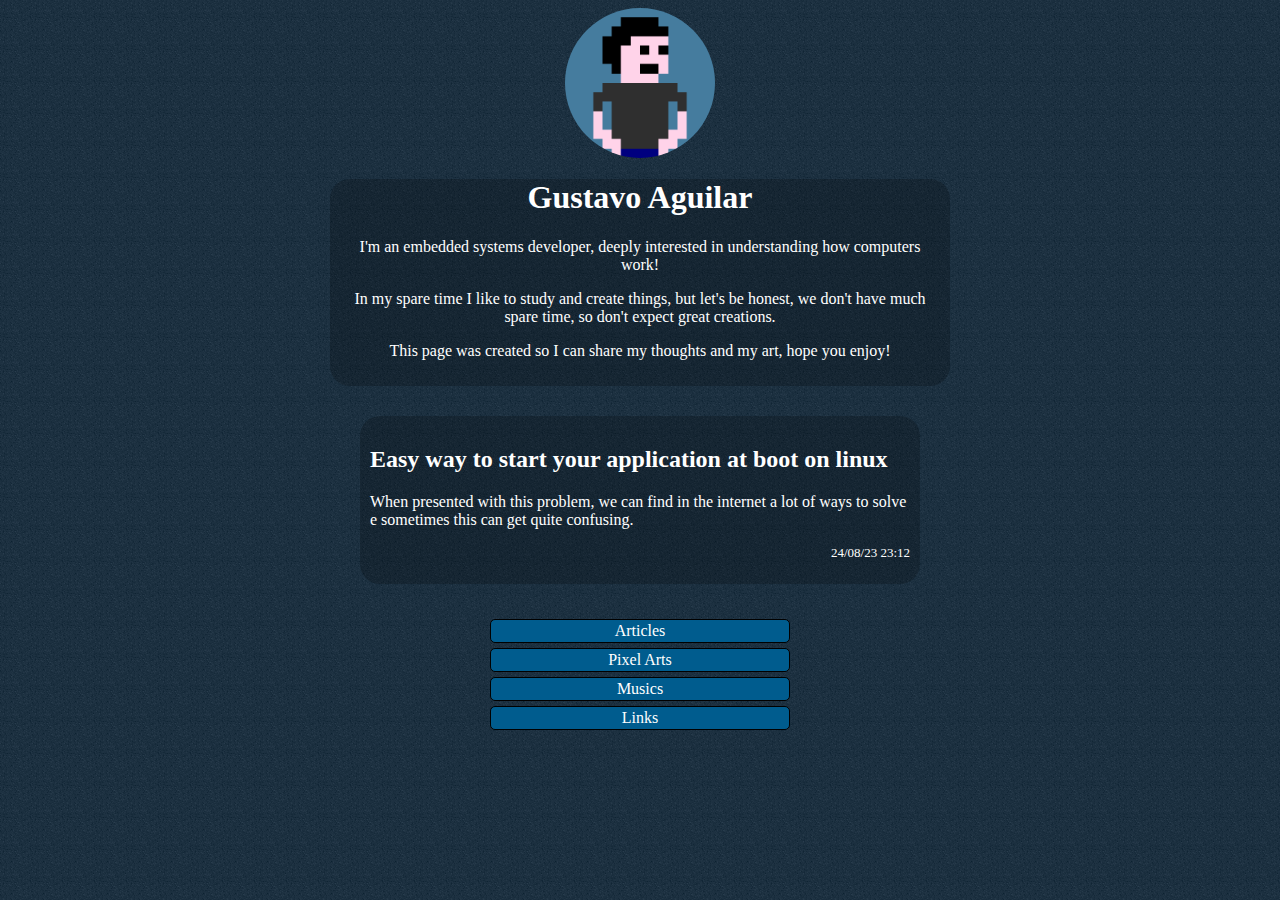
==== commit 343bde7c: "Removed placeholder" ====
--- a/index.html
+++ b/index.html
@@ -19,14 +19,6 @@
           <h2 style="text-align: left;">Easy way to start your application at boot on linux</h2>
           <p style="text-align: left;">When presented with this problem, we can find in the internet a lot of ways to solve e sometimes this can get quite confusing.</p>
           <p style="text-align: right; font-size: small;">24/08/23 23:12 </p>
-        </div>
-      </a>
-      
-      <a href="pixel_arts.html">
-        <div class="post-front">
-          <h2 style="text-align: left;">Titulo </h2>
-          <p style="text-align: left;">batata frita é bom</p>
-          <p style="text-align: right; font-size: small;">10/01/98 10:10:10 </p>
         </div>
       </a>
     </div>
